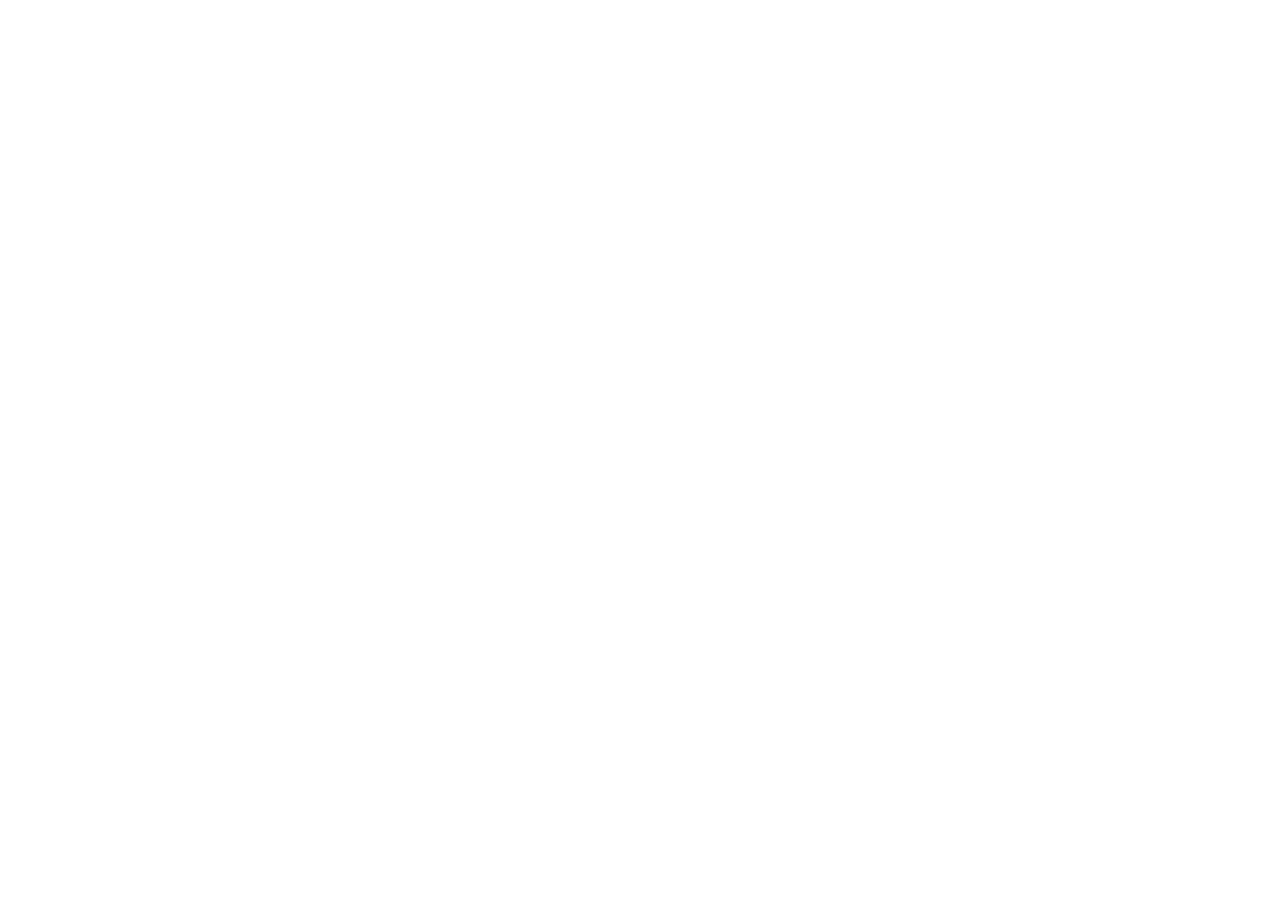
==== exercises/bloco_5/2_dia/index.html @ 968754a2 "Começando exercicios bloco 5 dia 2" ====
<!DOCTYPE html>
<html>
  <head>
    <meta charset="UTF-8" />
    <meta name="viewport" content="width=device-width" />
    <title>Exercício 5.2</title>
    <style>
      div {
        border-color: black;
        border-style: solid;
      }

      .title {
        text-align: center;
      }

      .main-content {
        background-color: yellow;
      }

      .main-content .center-content {
        background-color: red;
        width: 50%;
        margin-left: auto;
        margin-right: auto;
      }

      .main-content .center-content p {
        font-style: italic;
      }

      .main-content .left-content {
        background-color: green;
        width: 60%;
        margin-left: 0;
        margin-right: auto;
      }

      .main-content .left-content .small-image {
        display: block;
        margin-left: auto;
        margin-right: auto;
        border-radius: 100%;
      }

      .main-content .right-content {
        background-color: blue;
        width: 60%;
        margin-left: auto;
        margin-right: 0;
      }

      .main-content .description {
        text-align: center;
      }
    </style>
  </head>
  <body>
    <script src="script2.js"></script>
  </body>
</html>
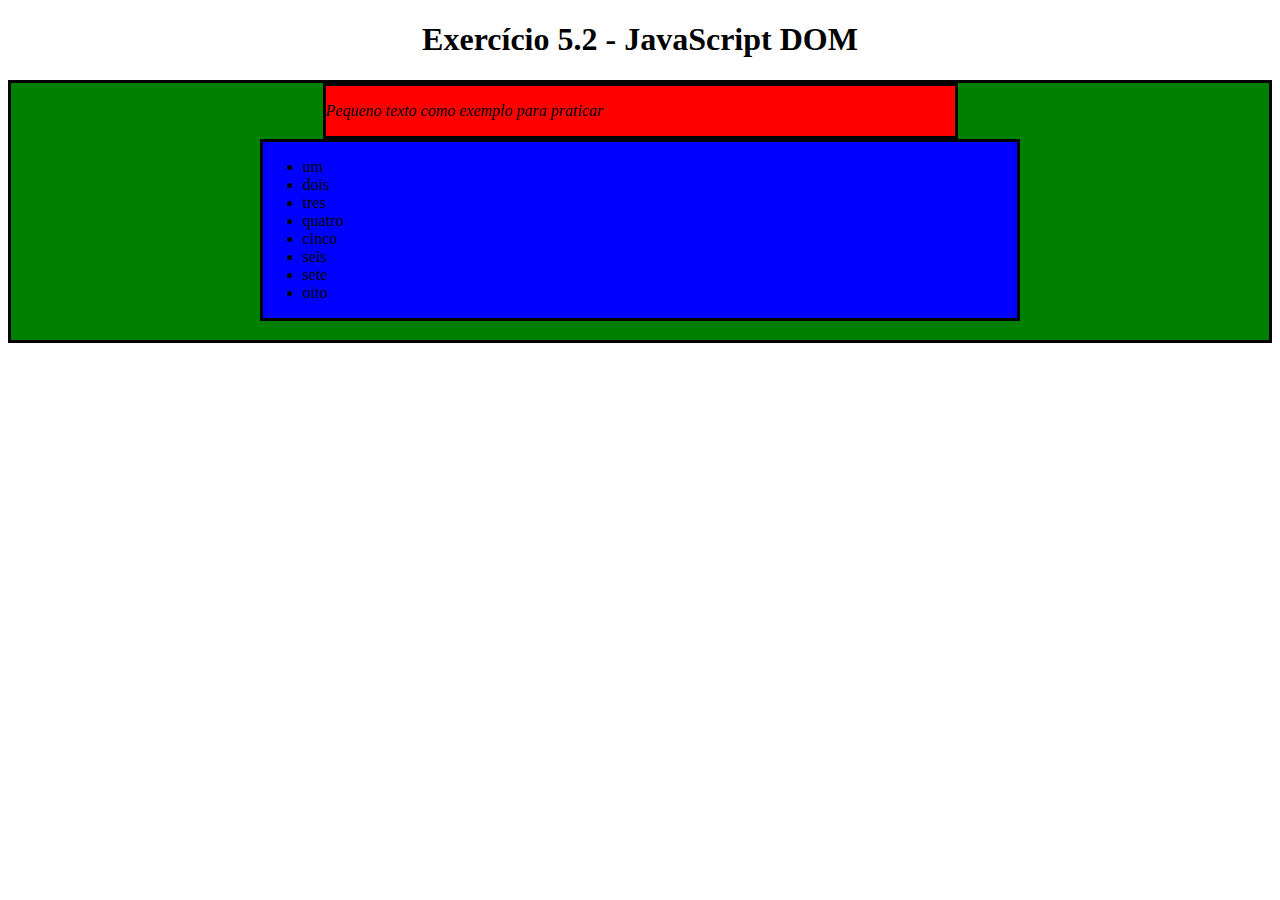
==== commit d8ef8e18: "Exercicios feitos" ====
--- a/exercises/bloco_5/2_dia/index.html
+++ b/exercises/bloco_5/2_dia/index.html
@@ -56,6 +56,6 @@
     </style>
   </head>
   <body>
-    <script src="script2.js"></script>
+    <script src="script.js"></script>
   </body>
 </html>